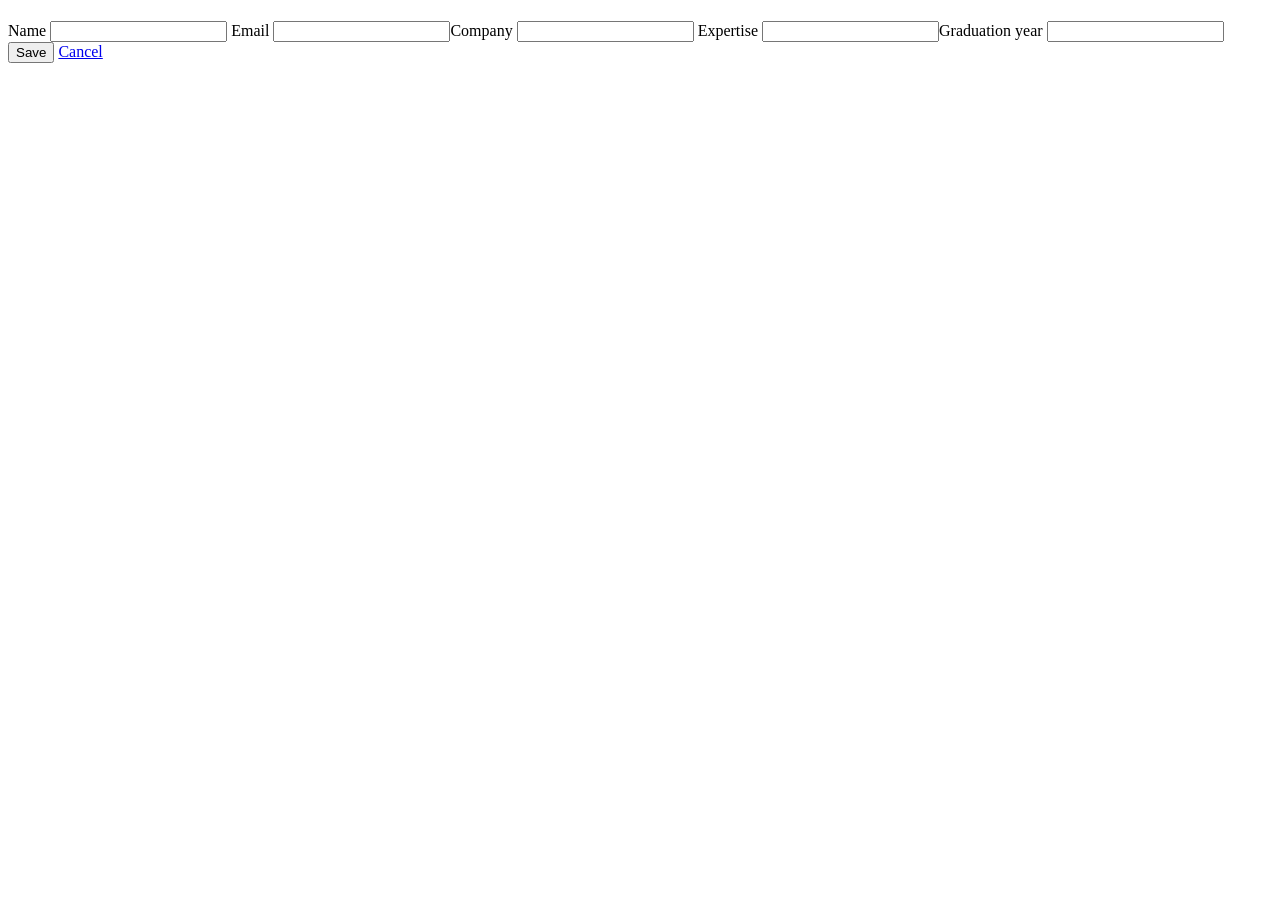
==== app/src/main/resources/templates/alumni/form.html @ 03b6c5c9 "feat(task-5): add searchable alumni directory" ====
<!doctype html><html xmlns:th="http://www.thymeleaf.org"><head><title>Alumnus</title><link rel="stylesheet" th:href="@{/css/app.css}"></head>
<body><main><h1 th:text="${alumnus.id == null ? 'Add alumnus' : 'Edit alumnus'}"></h1><form th:action="@{/alumni}" th:object="${alumnus}" method="post">
<input type="hidden" th:field="*{id}"><label>Name <input th:field="*{name}"></label><small th:errors="*{name}"></small>
<label>Email <input th:field="*{email}"></label><small th:errors="*{email}"></small><label>Company <input th:field="*{company}"></label><small th:errors="*{company}"></small>
<label>Expertise <input th:field="*{expertise}"></label><small th:errors="*{expertise}"></small><label>Graduation year <input type="number" th:field="*{graduationYear}"></label><small th:errors="*{graduationYear}"></small>
<button>Save</button> <a href="/alumni">Cancel</a></form></main></body></html>
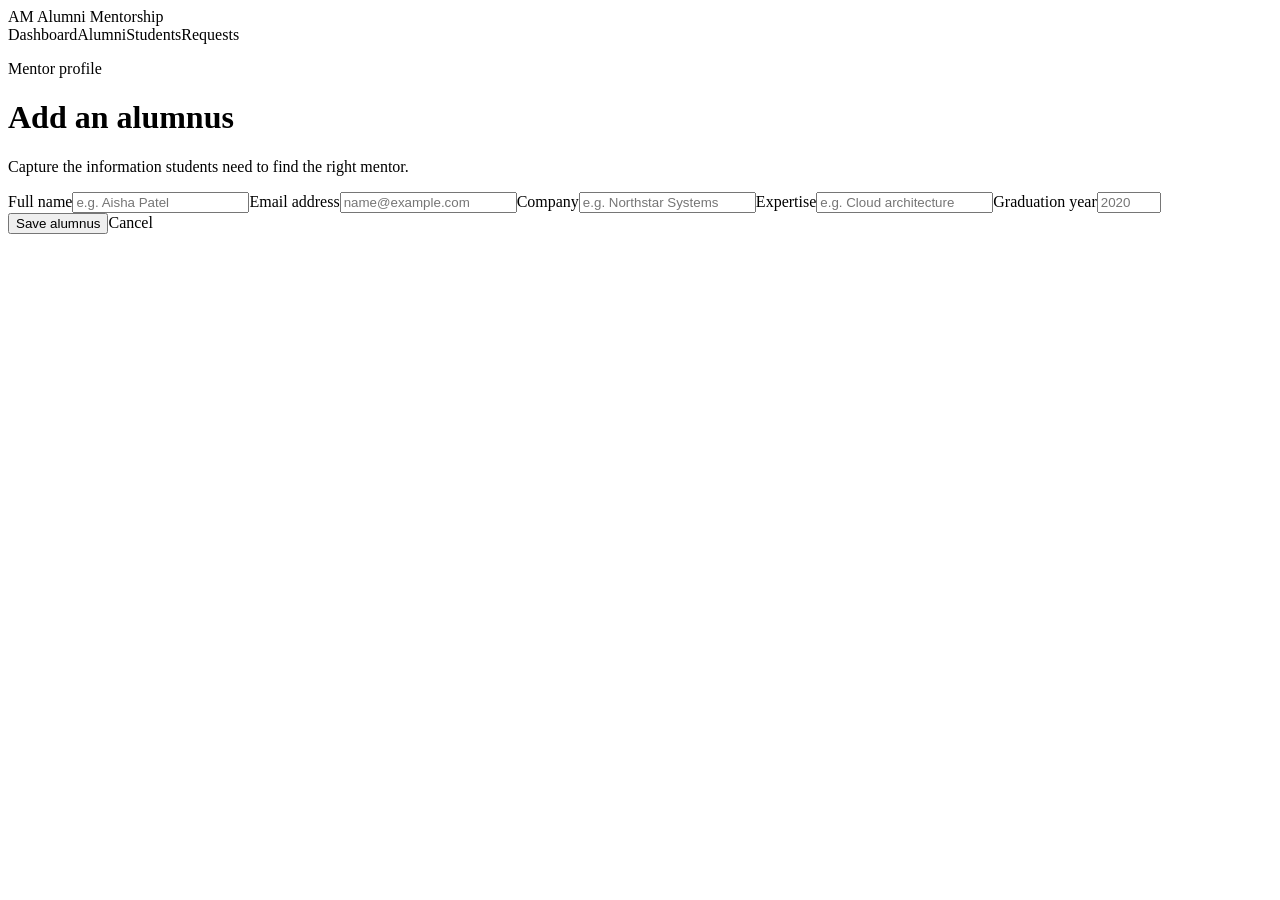
==== commit 2c6f5b42: "feat: add polished UI screenshots and Render blueprint" ====
--- a/app/src/main/resources/templates/alumni/form.html
+++ b/app/src/main/resources/templates/alumni/form.html
@@ -1,6 +1,7 @@
-<!doctype html><html xmlns:th="http://www.thymeleaf.org"><head><title>Alumnus</title><link rel="stylesheet" th:href="@{/css/app.css}"></head>
-<body><main><h1 th:text="${alumnus.id == null ? 'Add alumnus' : 'Edit alumnus'}"></h1><form th:action="@{/alumni}" th:object="${alumnus}" method="post">
-<input type="hidden" th:field="*{id}"><label>Name <input th:field="*{name}"></label><small th:errors="*{name}"></small>
-<label>Email <input th:field="*{email}"></label><small th:errors="*{email}"></small><label>Company <input th:field="*{company}"></label><small th:errors="*{company}"></small>
-<label>Expertise <input th:field="*{expertise}"></label><small th:errors="*{expertise}"></small><label>Graduation year <input type="number" th:field="*{graduationYear}"></label><small th:errors="*{graduationYear}"></small>
-<button>Save</button> <a href="/alumni">Cancel</a></form></main></body></html>
+<!doctype html>
+<html lang="en" xmlns:th="http://www.thymeleaf.org">
+<head><meta charset="utf-8"><meta name="viewport" content="width=device-width, initial-scale=1"><title>Alumnus profile · Mentorship</title><link rel="stylesheet" th:href="@{/css/app.css(v=20261018)}"></head>
+<body>
+<header class="site-header"><div class="topbar"><a class="brand" th:href="@{/}"><span class="brand-mark">AM</span> Alumni Mentorship</a><nav class="primary-nav" aria-label="Primary navigation"><a th:href="@{/}">Dashboard</a><a th:href="@{/alumni}" aria-current="page">Alumni</a><a th:href="@{/students}">Students</a><a th:href="@{/requests}">Requests</a></nav></div></header>
+<main><header class="page-heading"><div><p class="eyebrow">Mentor profile</p><h1 th:text="${alumnus.id == null ? 'Add an alumnus' : 'Edit alumnus profile'}">Add an alumnus</h1><p class="lede">Capture the information students need to find the right mentor.</p></div></header><section class="panel form-panel"><div class="panel-body"><form th:action="@{/alumni}" th:object="${alumnus}" method="post"><input type="hidden" th:field="*{id}"><div class="form-grid"><label><span class="field-label">Full name</span><input th:field="*{name}" autocomplete="name" placeholder="e.g. Aisha Patel"><small th:errors="*{name}"></small></label><label><span class="field-label">Email address</span><input th:field="*{email}" type="email" autocomplete="email" placeholder="name@example.com"><small th:errors="*{email}"></small></label><label><span class="field-label">Company</span><input th:field="*{company}" autocomplete="organization" placeholder="e.g. Northstar Systems"><small th:errors="*{company}"></small></label><label><span class="field-label">Expertise</span><input th:field="*{expertise}" placeholder="e.g. Cloud architecture"><small th:errors="*{expertise}"></small></label><label><span class="field-label">Graduation year</span><input th:field="*{graduationYear}" type="number" min="1900" max="2100" placeholder="2020"><small th:errors="*{graduationYear}"></small></label></div><div class="form-actions"><button type="submit">Save alumnus</button><a class="button button-secondary" th:href="@{/alumni}">Cancel</a></div></form></div></section></main>
+</body></html>
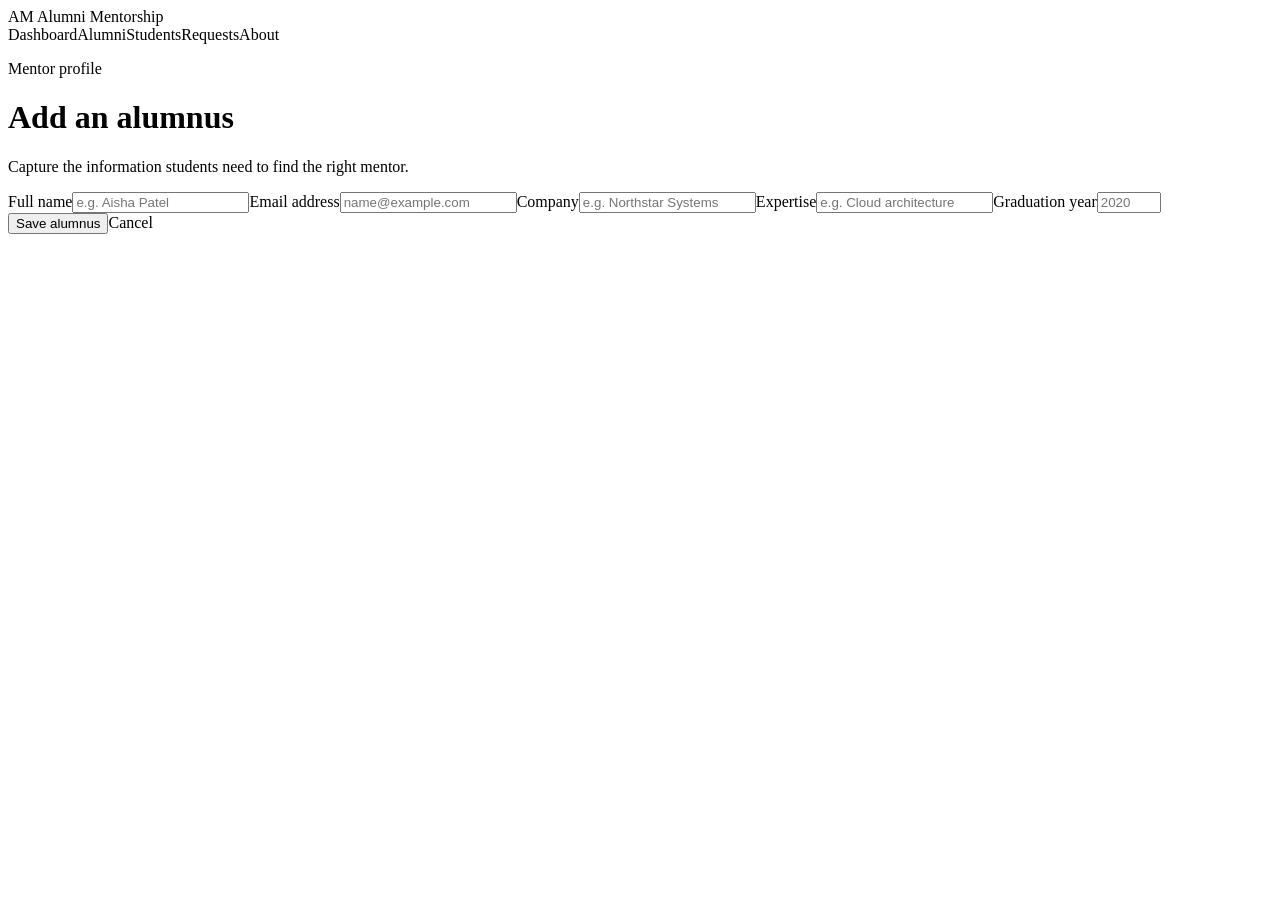
==== commit 44bc30fe: "feat: improve request workflow and add project about page" ====
--- a/app/src/main/resources/templates/alumni/form.html
+++ b/app/src/main/resources/templates/alumni/form.html
@@ -2,6 +2,6 @@
 <html lang="en" xmlns:th="http://www.thymeleaf.org">
 <head><meta charset="utf-8"><meta name="viewport" content="width=device-width, initial-scale=1"><title>Alumnus profile · Mentorship</title><link rel="stylesheet" th:href="@{/css/app.css(v=20261018)}"></head>
 <body>
-<header class="site-header"><div class="topbar"><a class="brand" th:href="@{/}"><span class="brand-mark">AM</span> Alumni Mentorship</a><nav class="primary-nav" aria-label="Primary navigation"><a th:href="@{/}">Dashboard</a><a th:href="@{/alumni}" aria-current="page">Alumni</a><a th:href="@{/students}">Students</a><a th:href="@{/requests}">Requests</a></nav></div></header>
+<header class="site-header"><div class="topbar"><a class="brand" th:href="@{/}"><span class="brand-mark">AM</span> Alumni Mentorship</a><nav class="primary-nav" aria-label="Primary navigation"><a th:href="@{/}">Dashboard</a><a th:href="@{/alumni}" aria-current="page">Alumni</a><a th:href="@{/students}">Students</a><a th:href="@{/requests}">Requests</a><a th:href="@{/about}">About</a></nav></div></header>
 <main><header class="page-heading"><div><p class="eyebrow">Mentor profile</p><h1 th:text="${alumnus.id == null ? 'Add an alumnus' : 'Edit alumnus profile'}">Add an alumnus</h1><p class="lede">Capture the information students need to find the right mentor.</p></div></header><section class="panel form-panel"><div class="panel-body"><form th:action="@{/alumni}" th:object="${alumnus}" method="post"><input type="hidden" th:field="*{id}"><div class="form-grid"><label><span class="field-label">Full name</span><input th:field="*{name}" autocomplete="name" placeholder="e.g. Aisha Patel"><small th:errors="*{name}"></small></label><label><span class="field-label">Email address</span><input th:field="*{email}" type="email" autocomplete="email" placeholder="name@example.com"><small th:errors="*{email}"></small></label><label><span class="field-label">Company</span><input th:field="*{company}" autocomplete="organization" placeholder="e.g. Northstar Systems"><small th:errors="*{company}"></small></label><label><span class="field-label">Expertise</span><input th:field="*{expertise}" placeholder="e.g. Cloud architecture"><small th:errors="*{expertise}"></small></label><label><span class="field-label">Graduation year</span><input th:field="*{graduationYear}" type="number" min="1900" max="2100" placeholder="2020"><small th:errors="*{graduationYear}"></small></label></div><div class="form-actions"><button type="submit">Save alumnus</button><a class="button button-secondary" th:href="@{/alumni}">Cancel</a></div></form></div></section></main>
 </body></html>
